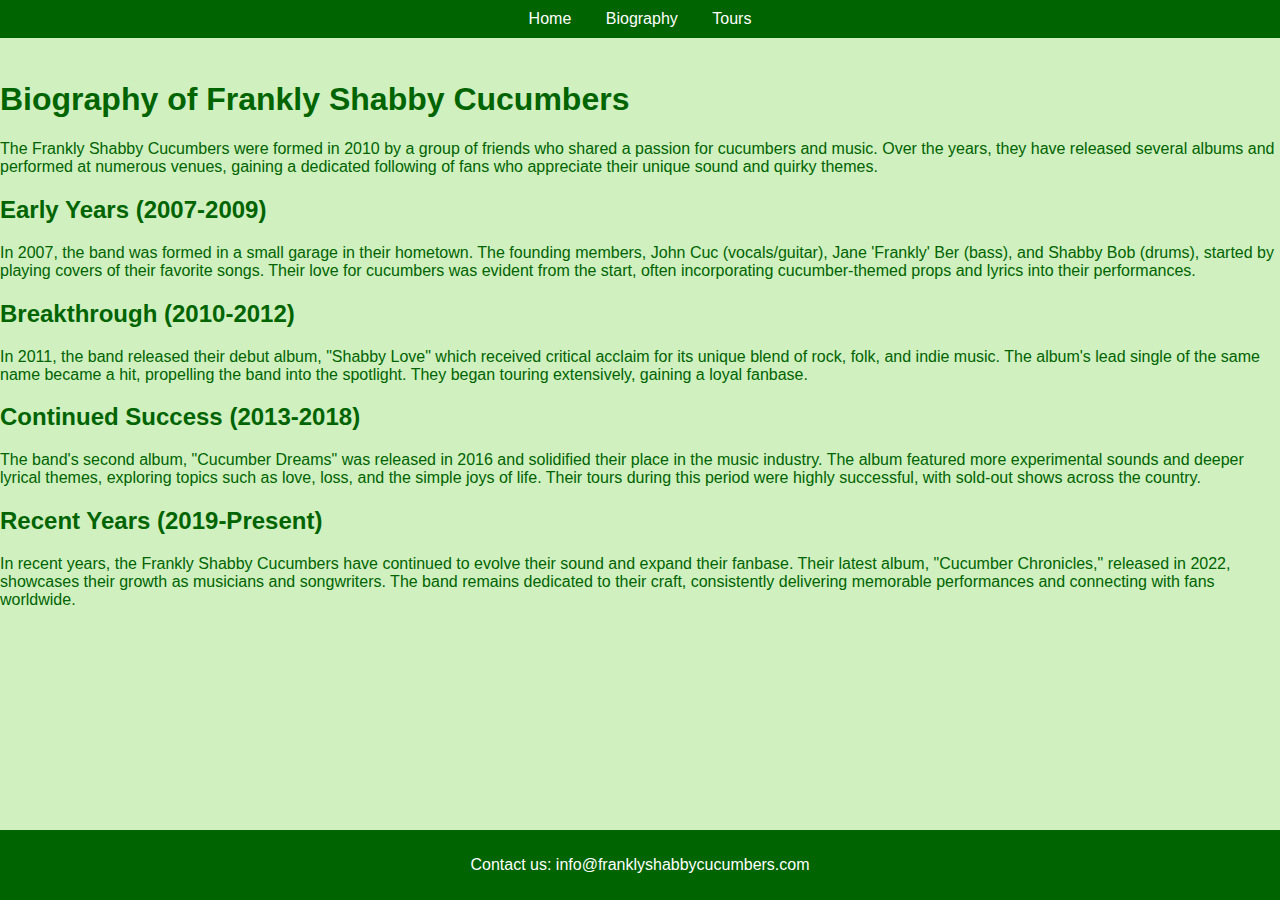
==== biography.html @ bc390c14 "195007022025" ====
<!DOCTYPE html>
<html lang="en">
<head>
  <meta charset="UTF-8">
  <meta name="viewport" content="width=device-width, initial-scale=1.0">
  <meta name="description" content="Biography of the Frankly Shabby Cucumbers">
  <meta name="keywords" content="frankly, shabby, cucumbers, biography">
  <meta name="author" content="Frankly Shabby Cucumbers">
  <title>Biography - Frankly Shabby Cucumbers</title>
  <link rel="icon" type="image/x-icon" href="cucumberico.png">
  <link rel="stylesheet" href="franklycucumber.css">
</head>
<body>
  <div class="topbar">
    <a href="index.html">Home</a>
    <a href="#">Biography</a>
    <a href="tours.html">Tours</a>
  </div>
  <h1 id="biography">Biography of Frankly Shabby Cucumbers</h1>
  <p>The Frankly Shabby Cucumbers were formed in 2010 by a group of friends who shared a passion for cucumbers and music. Over the years, they have released several albums and performed at numerous venues, gaining a dedicated following of fans who appreciate their unique sound and quirky themes.</p>
  <h2>Early Years (2007-2009)</h2>
  <p>In 2007, the band was formed in a small garage in their hometown. The founding members, John Cuc (vocals/guitar), Jane 'Frankly' Ber (bass), and Shabby Bob (drums), started by playing covers of their favorite songs. Their love for cucumbers was evident from the start, often incorporating cucumber-themed props and lyrics into their performances.</p>
  <h2>Breakthrough (2010-2012)</h2>
  <p>In 2011, the band released their debut album, "Shabby Love" which received critical acclaim for its unique blend of rock, folk, and indie music. The album's lead single of the same name became a hit, propelling the band into the spotlight. They began touring extensively, gaining a loyal fanbase.</p>
  <h2>Continued Success (2013-2018)</h2>
  <p>The band's second album, "Cucumber Dreams" was released in 2016 and solidified their place in the music industry. The album featured more experimental sounds and deeper lyrical themes, exploring topics such as love, loss, and the simple joys of life. Their tours during this period were highly successful, with sold-out shows across the country.</p>
  <h2>Recent Years (2019-Present)</h2>
  <p>In recent years, the Frankly Shabby Cucumbers have continued to evolve their sound and expand their fanbase. Their latest album, "Cucumber Chronicles," released in 2022, showcases their growth as musicians and songwriters. The band remains dedicated to their craft, consistently delivering memorable performances and connecting with fans worldwide.</p>
  <div class="bottombar">
    <p>Contact us: info@franklyshabbycucumbers.com</p>
  </div>
</body>
</html>
---- franklycucumber.css ----
body {
  background-color: #d0f0c0; /* cucumber light green */
  color: #006400; /* shabby-cucumber green */
  font-family: Arial, sans-serif; /* frankly serif-like */
  margin: 0;
  padding-top: 60px; /* Height of the top bar */
  padding-bottom: 40px; /* Height of the bottom bar */
}
.topbar, .bottombar {
  position: fixed;
  width: 100%;
  background-color: #006400;
  color: white;
  text-align: center;
  padding: 10px 0;
  z-index: 1000;
}
.topbar {
  top: 0;
}
.bottombar {
  bottom: 0;
}
.topbar a, .bottombar a {
  color: white;
  text-decoration: none;
  margin: 0 15px;
}
.album {
  position: relative;
  display: inline-block;
  margin: 20px;
}
.album img {
  width: 150px;
  height: 150px;
  border: 2px solid black;
}
.album-title {
  position: absolute;
  top: 10px;
  justify-content: center;
  color: rgb(7, 34, 18);
  padding: 5px;
  font-size: 24px; /* Adjust the size as needed */
  text-align: center;
}
.album-list {
  display: flex;
  align-items: flex-start;
  margin-bottom: 20px;
}
.album-list ul {
  margin-left: 20px;
}
.symbol-image {
  width: 50%; /* Resize to half of its current size */
  border: 2px solid black; /* Add a border to frame the image */
  padding: 10px; /* Add padding inside the border */
  display: block;
  margin: 0 auto; /* Center the image */
}
.main {
  padding-left: 5px;
}
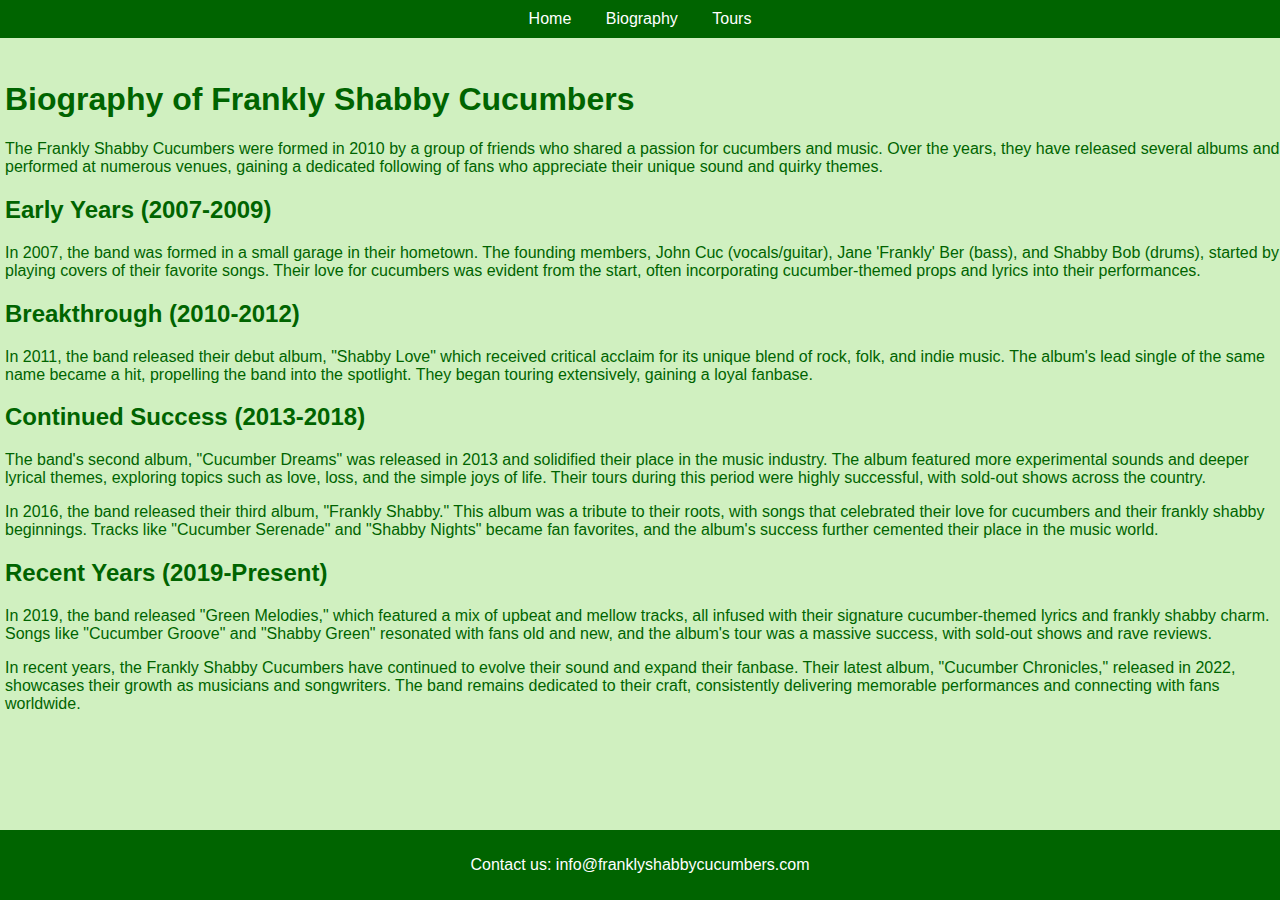
==== commit 05b9ee1d: "195107022025" ====
--- a/biography.html
+++ b/biography.html
@@ -16,16 +16,20 @@
     <a href="#">Biography</a>
     <a href="tours.html">Tours</a>
   </div>
-  <h1 id="biography">Biography of Frankly Shabby Cucumbers</h1>
-  <p>The Frankly Shabby Cucumbers were formed in 2010 by a group of friends who shared a passion for cucumbers and music. Over the years, they have released several albums and performed at numerous venues, gaining a dedicated following of fans who appreciate their unique sound and quirky themes.</p>
-  <h2>Early Years (2007-2009)</h2>
-  <p>In 2007, the band was formed in a small garage in their hometown. The founding members, John Cuc (vocals/guitar), Jane 'Frankly' Ber (bass), and Shabby Bob (drums), started by playing covers of their favorite songs. Their love for cucumbers was evident from the start, often incorporating cucumber-themed props and lyrics into their performances.</p>
-  <h2>Breakthrough (2010-2012)</h2>
-  <p>In 2011, the band released their debut album, "Shabby Love" which received critical acclaim for its unique blend of rock, folk, and indie music. The album's lead single of the same name became a hit, propelling the band into the spotlight. They began touring extensively, gaining a loyal fanbase.</p>
-  <h2>Continued Success (2013-2018)</h2>
-  <p>The band's second album, "Cucumber Dreams" was released in 2016 and solidified their place in the music industry. The album featured more experimental sounds and deeper lyrical themes, exploring topics such as love, loss, and the simple joys of life. Their tours during this period were highly successful, with sold-out shows across the country.</p>
-  <h2>Recent Years (2019-Present)</h2>
-  <p>In recent years, the Frankly Shabby Cucumbers have continued to evolve their sound and expand their fanbase. Their latest album, "Cucumber Chronicles," released in 2022, showcases their growth as musicians and songwriters. The band remains dedicated to their craft, consistently delivering memorable performances and connecting with fans worldwide.</p>
+  <div class="main">
+    <h1>Biography of Frankly Shabby Cucumbers</h1>
+    <p>The Frankly Shabby Cucumbers were formed in 2010 by a group of friends who shared a passion for cucumbers and music. Over the years, they have released several albums and performed at numerous venues, gaining a dedicated following of fans who appreciate their unique sound and quirky themes.</p>
+    <h2>Early Years (2007-2009)</h2>
+    <p>In 2007, the band was formed in a small garage in their hometown. The founding members, John Cuc (vocals/guitar), Jane 'Frankly' Ber (bass), and Shabby Bob (drums), started by playing covers of their favorite songs. Their love for cucumbers was evident from the start, often incorporating cucumber-themed props and lyrics into their performances.</p>
+    <h2>Breakthrough (2010-2012)</h2>
+    <p>In 2011, the band released their debut album, "Shabby Love" which received critical acclaim for its unique blend of rock, folk, and indie music. The album's lead single of the same name became a hit, propelling the band into the spotlight. They began touring extensively, gaining a loyal fanbase.</p>
+    <h2>Continued Success (2013-2018)</h2>
+    <p>The band's second album, "Cucumber Dreams" was released in 2013 and solidified their place in the music industry. The album featured more experimental sounds and deeper lyrical themes, exploring topics such as love, loss, and the simple joys of life. Their tours during this period were highly successful, with sold-out shows across the country.</p>
+    <p>In 2016, the band released their third album, "Frankly Shabby." This album was a tribute to their roots, with songs that celebrated their love for cucumbers and their frankly shabby beginnings. Tracks like "Cucumber Serenade" and "Shabby Nights" became fan favorites, and the album's success further cemented their place in the music world.</p>
+    <h2>Recent Years (2019-Present)</h2>
+    <p>In 2019, the band released "Green Melodies," which featured a mix of upbeat and mellow tracks, all infused with their signature cucumber-themed lyrics and frankly shabby charm. Songs like "Cucumber Groove" and "Shabby Green" resonated with fans old and new, and the album's tour was a massive success, with sold-out shows and rave reviews.</p>
+    <p>In recent years, the Frankly Shabby Cucumbers have continued to evolve their sound and expand their fanbase. Their latest album, "Cucumber Chronicles," released in 2022, showcases their growth as musicians and songwriters. The band remains dedicated to their craft, consistently delivering memorable performances and connecting with fans worldwide.</p>
+  </div>
   <div class="bottombar">
     <p>Contact us: info@franklyshabbycucumbers.com</p>
   </div>
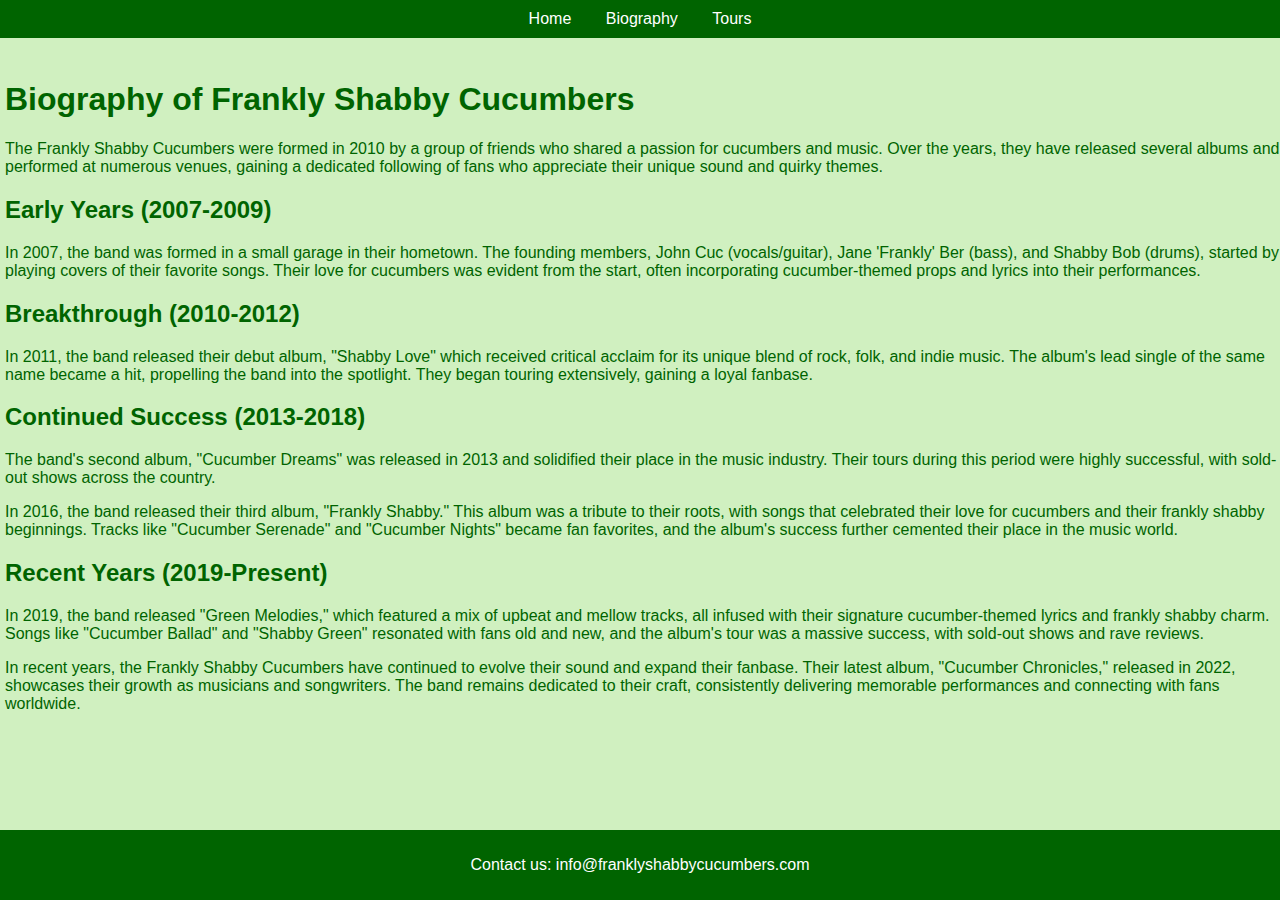
==== commit e06e4579: "195407022025" ====
--- a/biography.html
+++ b/biography.html
@@ -24,10 +24,10 @@
     <h2>Breakthrough (2010-2012)</h2>
     <p>In 2011, the band released their debut album, "Shabby Love" which received critical acclaim for its unique blend of rock, folk, and indie music. The album's lead single of the same name became a hit, propelling the band into the spotlight. They began touring extensively, gaining a loyal fanbase.</p>
     <h2>Continued Success (2013-2018)</h2>
-    <p>The band's second album, "Cucumber Dreams" was released in 2013 and solidified their place in the music industry. The album featured more experimental sounds and deeper lyrical themes, exploring topics such as love, loss, and the simple joys of life. Their tours during this period were highly successful, with sold-out shows across the country.</p>
-    <p>In 2016, the band released their third album, "Frankly Shabby." This album was a tribute to their roots, with songs that celebrated their love for cucumbers and their frankly shabby beginnings. Tracks like "Cucumber Serenade" and "Shabby Nights" became fan favorites, and the album's success further cemented their place in the music world.</p>
+    <p>The band's second album, "Cucumber Dreams" was released in 2013 and solidified their place in the music industry. Their tours during this period were highly successful, with sold-out shows across the country.</p>
+    <p>In 2016, the band released their third album, "Frankly Shabby." This album was a tribute to their roots, with songs that celebrated their love for cucumbers and their frankly shabby beginnings. Tracks like "Cucumber Serenade" and "Cucumber Nights" became fan favorites, and the album's success further cemented their place in the music world.</p>
     <h2>Recent Years (2019-Present)</h2>
-    <p>In 2019, the band released "Green Melodies," which featured a mix of upbeat and mellow tracks, all infused with their signature cucumber-themed lyrics and frankly shabby charm. Songs like "Cucumber Groove" and "Shabby Green" resonated with fans old and new, and the album's tour was a massive success, with sold-out shows and rave reviews.</p>
+    <p>In 2019, the band released "Green Melodies," which featured a mix of upbeat and mellow tracks, all infused with their signature cucumber-themed lyrics and frankly shabby charm. Songs like "Cucumber Ballad" and "Shabby Green" resonated with fans old and new, and the album's tour was a massive success, with sold-out shows and rave reviews.</p>
     <p>In recent years, the Frankly Shabby Cucumbers have continued to evolve their sound and expand their fanbase. Their latest album, "Cucumber Chronicles," released in 2022, showcases their growth as musicians and songwriters. The band remains dedicated to their craft, consistently delivering memorable performances and connecting with fans worldwide.</p>
   </div>
   <div class="bottombar">
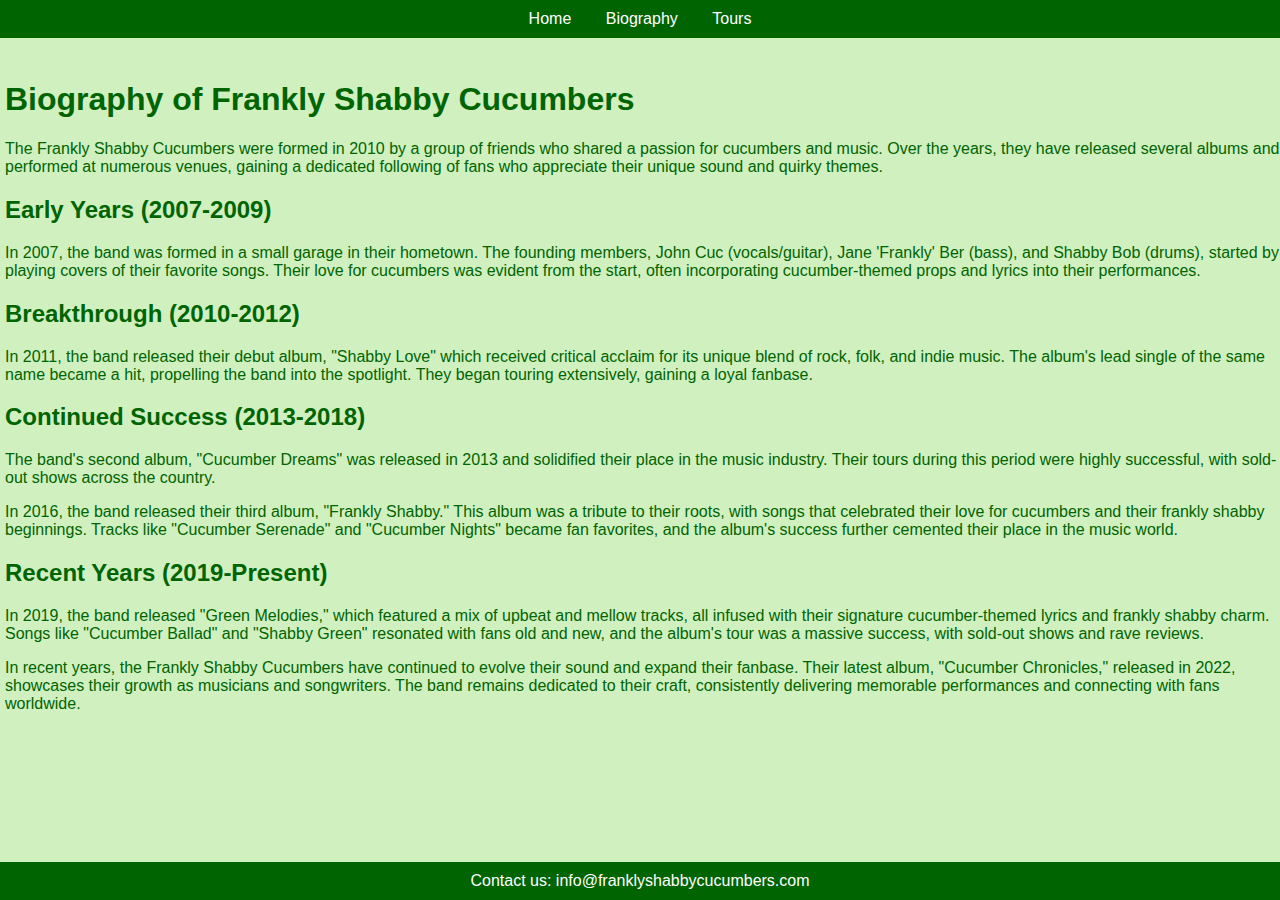
==== commit 934ef362: "201707022025" ====
--- a/biography.html
+++ b/biography.html
@@ -31,7 +31,7 @@
     <p>In recent years, the Frankly Shabby Cucumbers have continued to evolve their sound and expand their fanbase. Their latest album, "Cucumber Chronicles," released in 2022, showcases their growth as musicians and songwriters. The band remains dedicated to their craft, consistently delivering memorable performances and connecting with fans worldwide.</p>
   </div>
   <div class="bottombar">
-    <p>Contact us: info@franklyshabbycucumbers.com</p>
+    <span>Contact us: info@franklyshabbycucumbers.com</span>
   </div>
 </body>
 </html>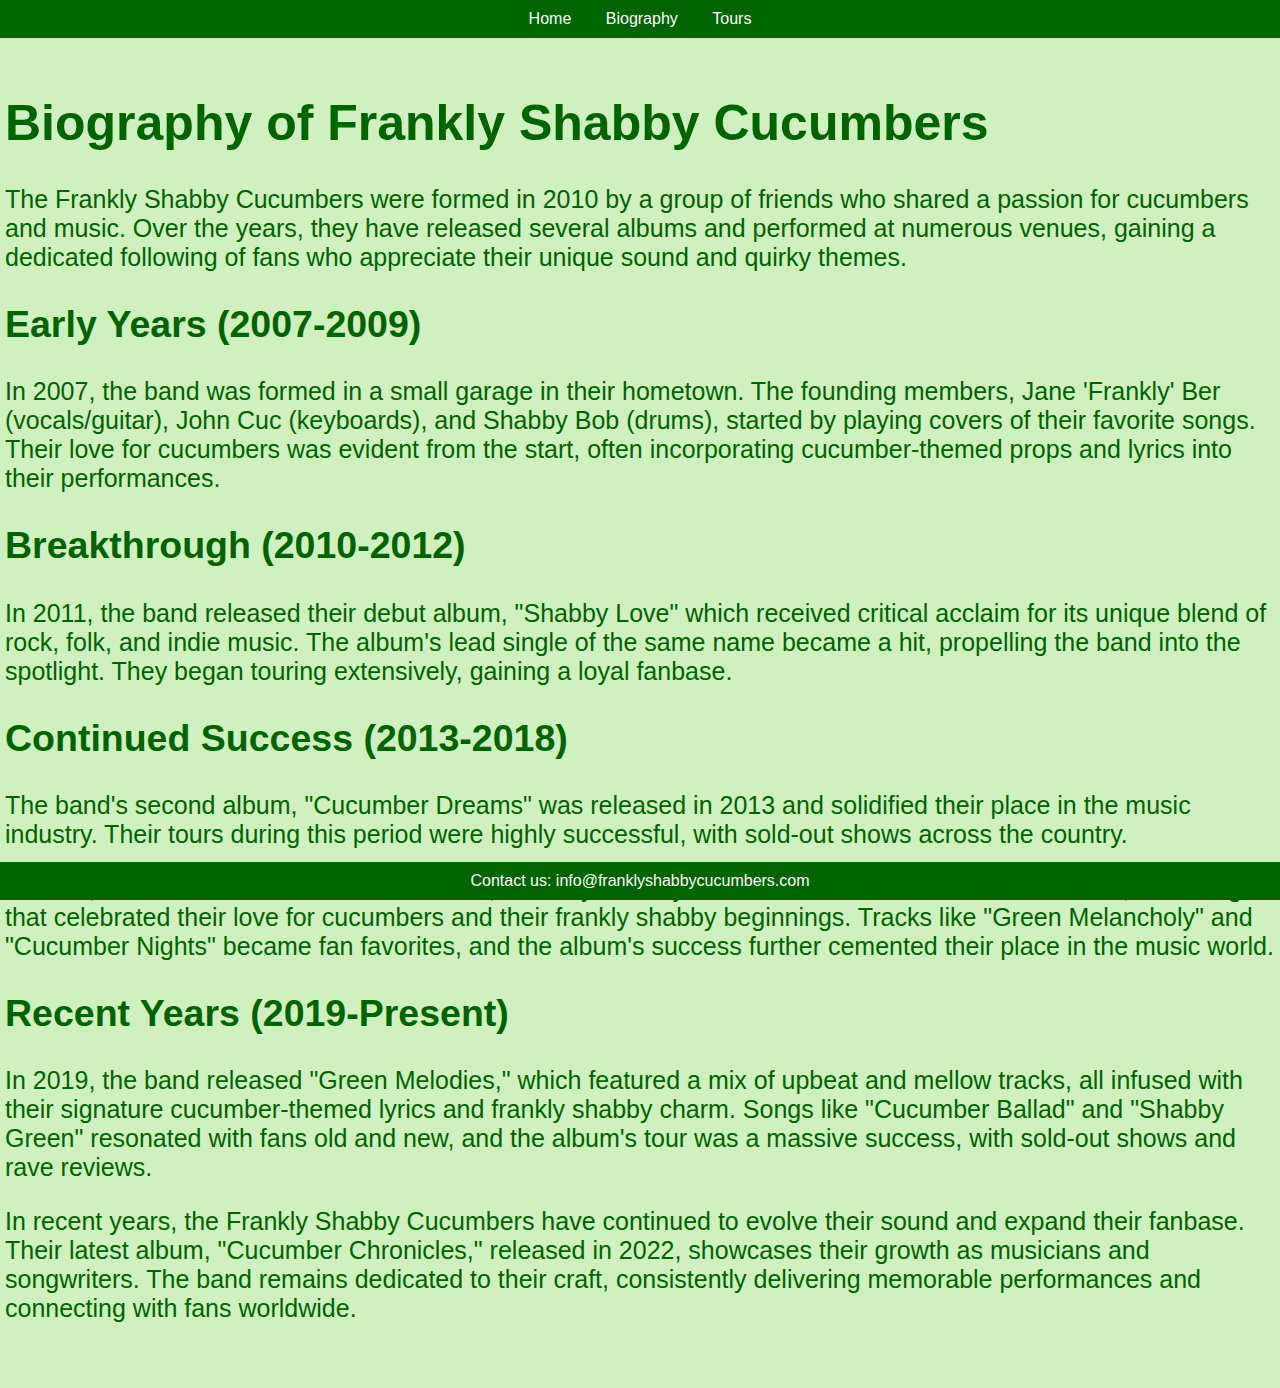
==== commit f8824a96: "222207022025" ====
--- a/biography.html
+++ b/biography.html
@@ -20,12 +20,12 @@
     <h1>Biography of Frankly Shabby Cucumbers</h1>
     <p>The Frankly Shabby Cucumbers were formed in 2010 by a group of friends who shared a passion for cucumbers and music. Over the years, they have released several albums and performed at numerous venues, gaining a dedicated following of fans who appreciate their unique sound and quirky themes.</p>
     <h2>Early Years (2007-2009)</h2>
-    <p>In 2007, the band was formed in a small garage in their hometown. The founding members, John Cuc (vocals/guitar), Jane 'Frankly' Ber (bass), and Shabby Bob (drums), started by playing covers of their favorite songs. Their love for cucumbers was evident from the start, often incorporating cucumber-themed props and lyrics into their performances.</p>
+    <p>In 2007, the band was formed in a small garage in their hometown. The founding members, Jane 'Frankly' Ber (vocals/guitar), John Cuc (keyboards), and Shabby Bob (drums), started by playing covers of their favorite songs. Their love for cucumbers was evident from the start, often incorporating cucumber-themed props and lyrics into their performances.</p>
     <h2>Breakthrough (2010-2012)</h2>
     <p>In 2011, the band released their debut album, "Shabby Love" which received critical acclaim for its unique blend of rock, folk, and indie music. The album's lead single of the same name became a hit, propelling the band into the spotlight. They began touring extensively, gaining a loyal fanbase.</p>
     <h2>Continued Success (2013-2018)</h2>
     <p>The band's second album, "Cucumber Dreams" was released in 2013 and solidified their place in the music industry. Their tours during this period were highly successful, with sold-out shows across the country.</p>
-    <p>In 2016, the band released their third album, "Frankly Shabby." This album was a tribute to their roots, with songs that celebrated their love for cucumbers and their frankly shabby beginnings. Tracks like "Cucumber Serenade" and "Cucumber Nights" became fan favorites, and the album's success further cemented their place in the music world.</p>
+    <p>In 2016, the band released their third album, "Frankly Shabby." This album was a tribute to their roots, with songs that celebrated their love for cucumbers and their frankly shabby beginnings. Tracks like "Green Melancholy" and "Cucumber Nights" became fan favorites, and the album's success further cemented their place in the music world.</p>
     <h2>Recent Years (2019-Present)</h2>
     <p>In 2019, the band released "Green Melodies," which featured a mix of upbeat and mellow tracks, all infused with their signature cucumber-themed lyrics and frankly shabby charm. Songs like "Cucumber Ballad" and "Shabby Green" resonated with fans old and new, and the album's tour was a massive success, with sold-out shows and rave reviews.</p>
     <p>In recent years, the Frankly Shabby Cucumbers have continued to evolve their sound and expand their fanbase. Their latest album, "Cucumber Chronicles," released in 2022, showcases their growth as musicians and songwriters. The band remains dedicated to their craft, consistently delivering memorable performances and connecting with fans worldwide.</p>
--- a/franklycucumber.css
+++ b/franklycucumber.css
@@ -32,8 +32,8 @@
   margin: 20px;
 }
 .album img {
-  width: 150px;
-  height: 150px;
+  width: 250px;
+  height: 250px;
   border: 2px solid black;
 }
 .album-title {
@@ -49,6 +49,7 @@
   display: flex;
   align-items: flex-start;
   margin-bottom: 20px;
+  font-size: 25px;
 }
 .album-list ul {
   margin-left: 20px;
@@ -62,4 +63,5 @@
 }
 .main {
   padding-left: 5px;
+  font-size: 25px
 }